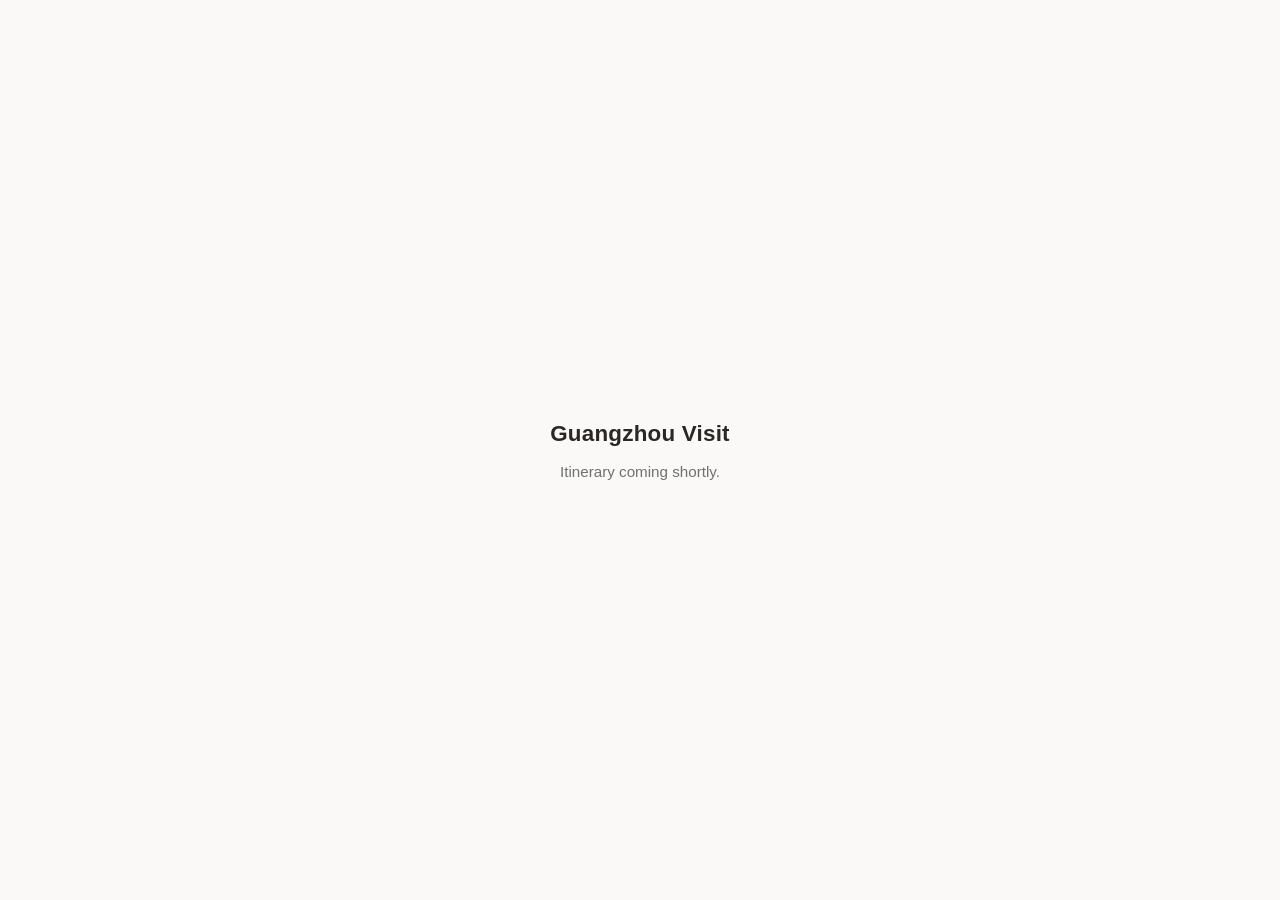
==== index.html @ 401d9463 "Business visit trip site: Guangzhou itinerary for a customer" ====
<!doctype html>
<html lang="en">
<head>
<meta charset="utf-8">
<meta name="viewport" content="width=device-width, initial-scale=1">
<title>Guangzhou Visit</title>
<style>
  :root { color-scheme: light dark; }
  body { margin:0; min-height:100vh; display:grid; place-items:center;
         font: 16px/1.6 -apple-system, BlinkMacSystemFont, "Segoe UI", Roboto, sans-serif;
         background:#faf9f7; color:#2b2724; }
  @media (prefers-color-scheme: dark) { body { background:#17150f; color:#ece7de; } }
  main { text-align:center; padding:2rem; }
  h1 { font-weight:600; font-size:1.4rem; margin:0 0 .5rem; letter-spacing:.01em; }
  p { margin:0; opacity:.65; font-size:.95rem; }
</style>
</head>
<body>
<main>
  <h1>Guangzhou Visit</h1>
  <p>Itinerary coming shortly.</p>
</main>
</body>
</html>
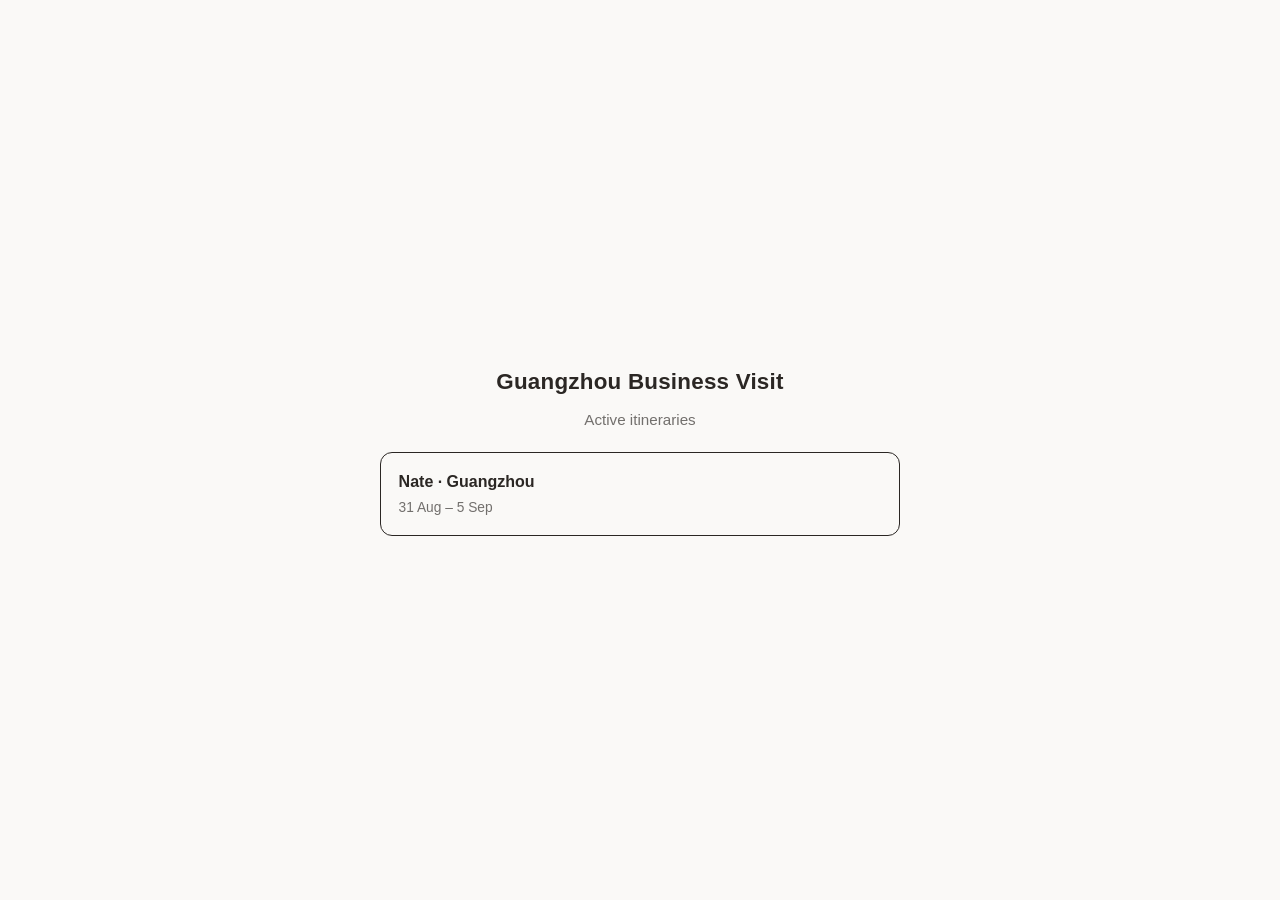
==== commit fa12ab5a: "Expose Nate itinerary from site root" ====
--- a/index.html
+++ b/index.html
@@ -3,22 +3,33 @@
 <head>
 <meta charset="utf-8">
 <meta name="viewport" content="width=device-width, initial-scale=1">
-<title>Guangzhou Visit</title>
+<title>Guangzhou Business Visit</title>
+<meta name="description" content="Business visit itineraries for Guangzhou, China.">
+<link rel="canonical" href="https://trip.arielzhu.space/">
 <style>
   :root { color-scheme: light dark; }
   body { margin:0; min-height:100vh; display:grid; place-items:center;
-         font: 16px/1.6 -apple-system, BlinkMacSystemFont, "Segoe UI", Roboto, sans-serif;
+         font:16px/1.6 -apple-system,BlinkMacSystemFont,"Segoe UI",Roboto,sans-serif;
          background:#faf9f7; color:#2b2724; }
-  @media (prefers-color-scheme: dark) { body { background:#17150f; color:#ece7de; } }
-  main { text-align:center; padding:2rem; }
+  @media (prefers-color-scheme:dark) { body { background:#17150f; color:#ece7de; } }
+  main { width:min(520px,calc(100% - 2rem)); text-align:center; padding:2rem; }
   h1 { font-weight:600; font-size:1.4rem; margin:0 0 .5rem; letter-spacing:.01em; }
-  p { margin:0; opacity:.65; font-size:.95rem; }
+  p { margin:0 0 1.25rem; opacity:.65; font-size:.95rem; }
+  a { display:block; padding:1rem 1.1rem; border:1px solid currentColor; border-radius:12px;
+      color:inherit; text-decoration:none; text-align:left; }
+  a:hover { opacity:.72; }
+  a strong { display:block; font-size:1rem; }
+  a span { display:block; margin-top:.15rem; opacity:.65; font-size:.86rem; }
 </style>
 </head>
 <body>
 <main>
-  <h1>Guangzhou Visit</h1>
-  <p>Itinerary coming shortly.</p>
+  <h1>Guangzhou Business Visit</h1>
+  <p>Active itineraries</p>
+  <a href="/nate/">
+    <strong>Nate · Guangzhou</strong>
+    <span>31 Aug – 5 Sep</span>
+  </a>
 </main>
 </body>
-</html>
+</html>
